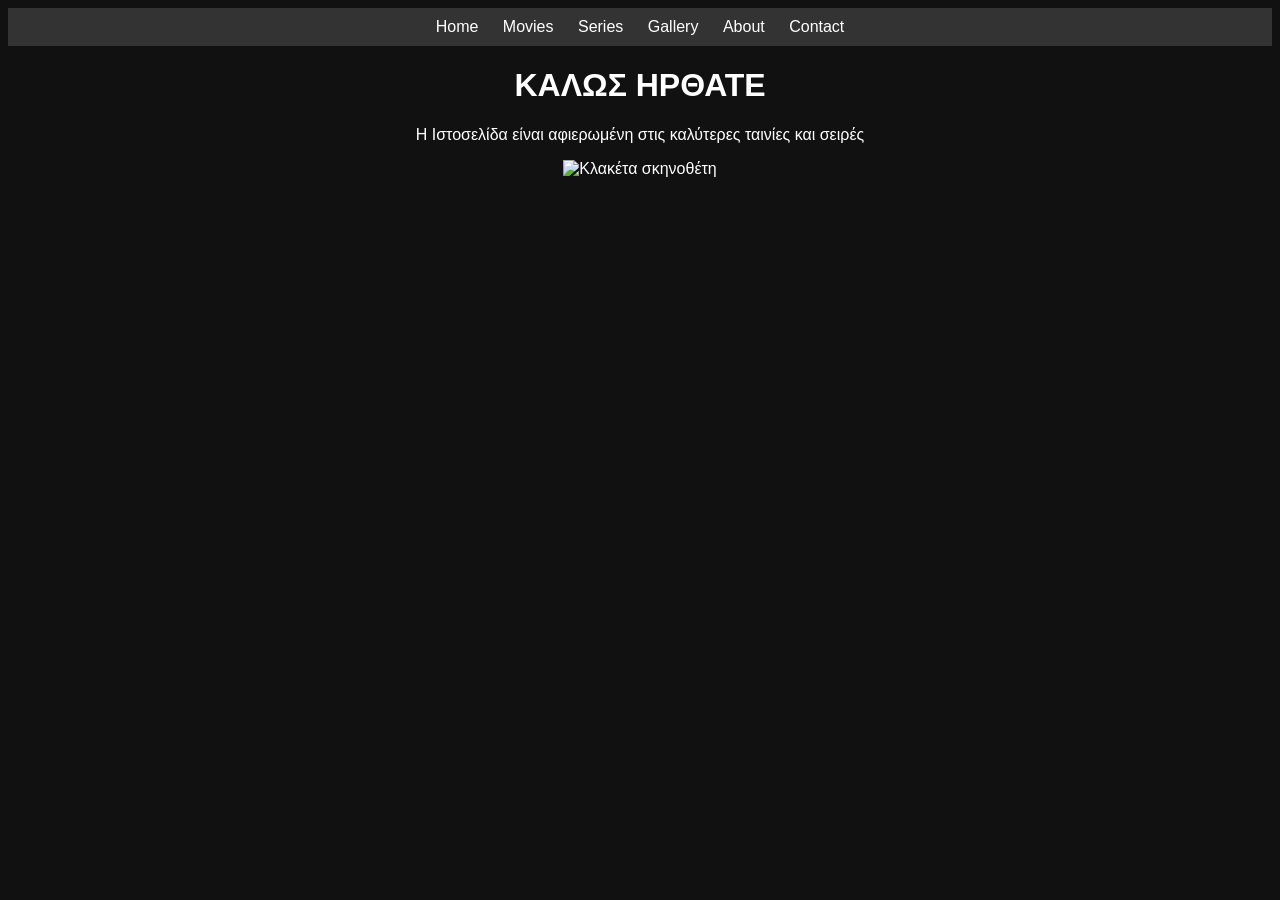
==== index.html @ f6063532 "Add files via upload" ====
<!DOCTYPE html>
<html lang="el">
<head>
    <meta charset="UTF-8">
    <title>Αρχική - Movies & Series</title>
    <link rel="stylesheet" href="style.css">
</head>
<body>

<nav>
    <a href="index.html">Home</a>
    <a href="movies.html">Movies</a>
    <a href="series.html">Series</a>
    <a href="gallery.html">Gallery</a>
    <a href="about.html">About</a>
    <a href="contact.html">Contact</a>
</nav>

<h1>ΚΑΛΩΣ ΗΡΘΑΤΕ</h1>
<p>Η Ιστοσελίδα είναι αφιερωμένη στις καλύτερες ταινίες και σειρές</p>

<img src="images/movie.jpg" alt="Κλακέτα σκηνοθέτη" width="400">

</body>
</html>
---- style.css ----
body {
    font-family: Arial;
    background-color: #111;
    color: white;
    text-align: center;
}

nav {
    background: #333;
    padding: 10px;
}

nav a {
    color: white;
    margin: 10px;
    text-decoration: none;
}

nav a:hover {
    color: red;
}

table, th, td {
    border: 1px solid white;
    border-collapse: collapse;
}
ul {
    list-style-position: inside;
    padding: 0;
    margin: 0 auto;
    text-align: center;
}

li {
    color: white;
}
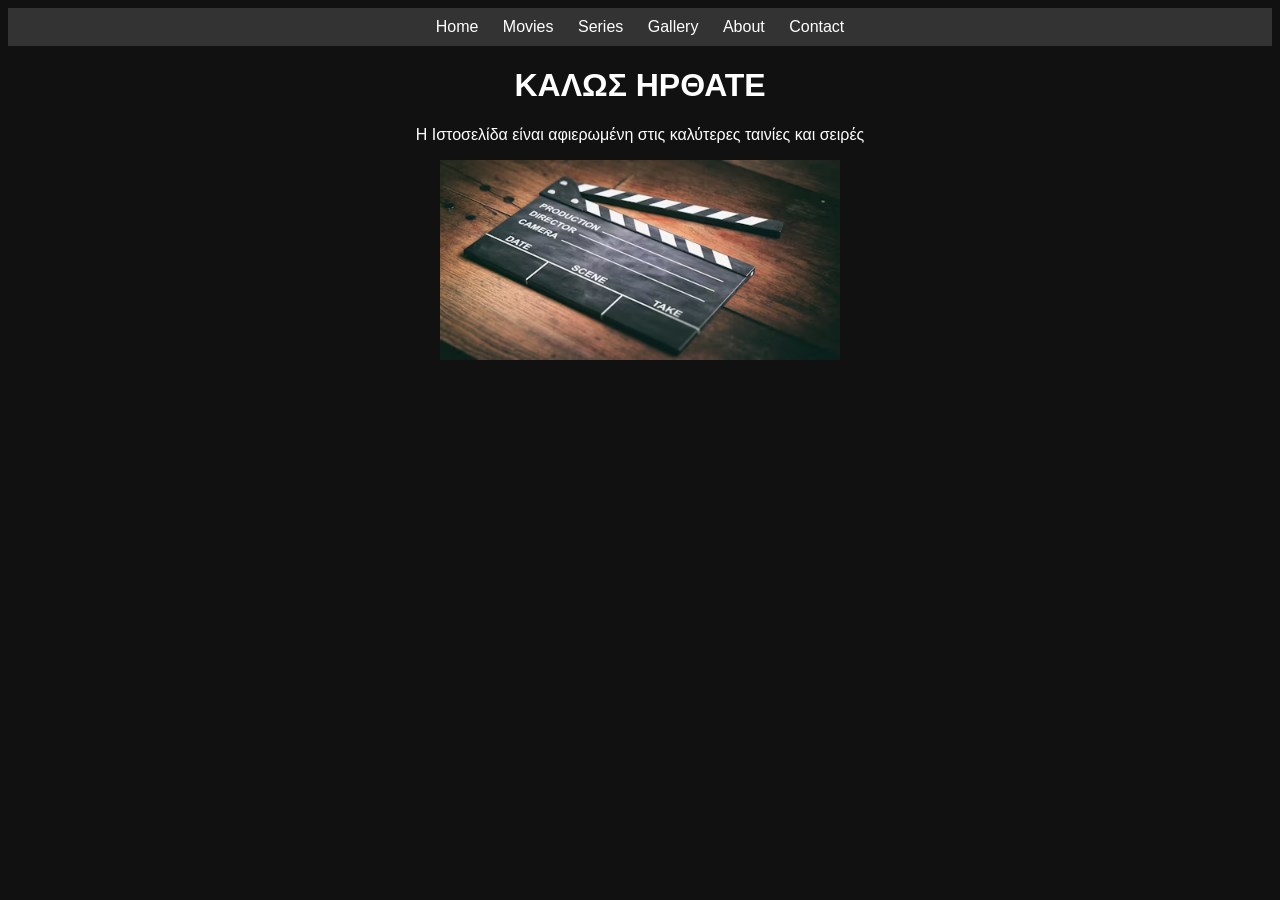
==== commit 6e73d390: "Update index.html" ====
--- a/index.html
+++ b/index.html
@@ -19,7 +19,7 @@
 <h1>ΚΑΛΩΣ ΗΡΘΑΤΕ</h1>
 <p>Η Ιστοσελίδα είναι αφιερωμένη στις καλύτερες ταινίες και σειρές</p>
 
-<img src="images/movie.jpg" alt="Κλακέτα σκηνοθέτη" width="400">
+<img src="movie.jpg" alt="Κλακέτα σκηνοθέτη" width="400">
 
 </body>
-</html>+</html>
